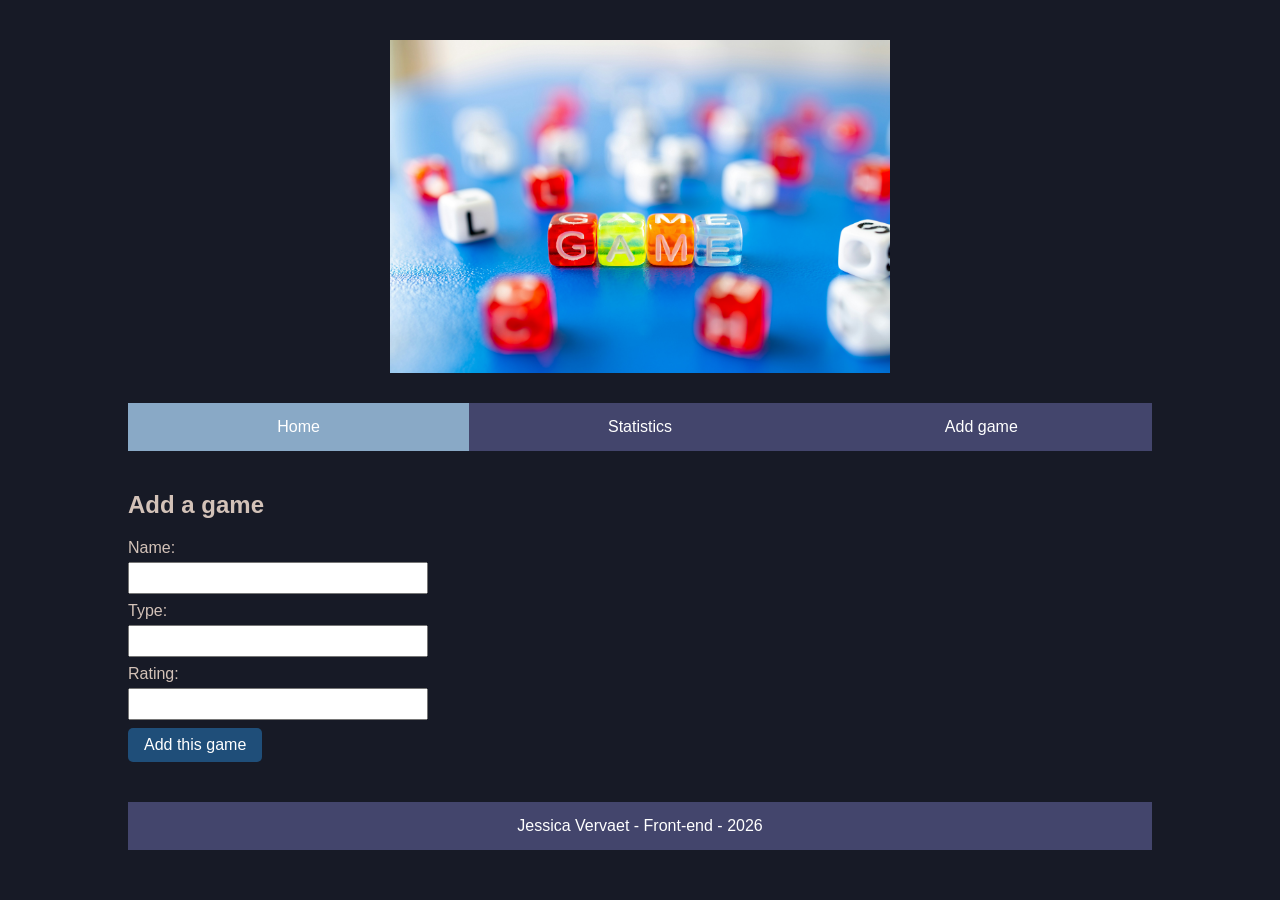
==== add-game.html @ efaa0152 "Async toegepast. Opdracht afgewerkt t.e.m. 6.6. En niet gedaan 6.5.2 Refactor, lukte niet om de code" ====
<!doctype html>
<html lang="nl">
  <head>
    <meta charset="UTF-8" />
    <meta name="viewport" content="width=device-width, initial-scale=1.0" />
    <title>Add a game</title>

    <link type="text/css" href="styles/reset.css" rel="stylesheet" />
    <link type="text/css" href="styles/style.css" rel="stylesheet" />

    <script src="js/dom-helpers.js" defer></script>
    <script src="js/add-games.js" defer></script>
  </head>

  <body>
    <div class="container">
      <header>
        <img
          src="images/logegames.jpg"
          alt="Logo image of games"
          class="logo"
        />

        <nav>
          <ul>
            <li class="actual">
              <a href="index.html">Home</a>
            </li>

            <li>
              <a href="table-overview.html">Statistics</a>
            </li>
            <li>
              <a href="add-game.html">Add game</a>
            </li>
          </ul>
        </nav>
      </header>

      <main>
        <h2>Add a game</h2>

        <form id="add-game-form">
          <div class="form-group">
            <label for="name">Name:</label>
            <input type="text" id="name" name="name" />
          </div>
          <div class="form-group">
            <label for="type">Type:</label>
            <input type="text" id="type" name="type" />
          </div>
          <div class="form-group">
            <label for="rating">Rating:</label>
            <input
              type="number"
              id="rating"
              name="rating"
              min="0.0"
              max="10.0"
              step="0.1"
            />
          </div>
          <button type="submit">Add this game</button>
        </form>

        <div id="status"></div>
      </main>

      <footer>Jessica Vervaet - Front-end - 2026</footer>
    </div>
  </body>
</html>
---- styles/style.css ----
body {
    background-color: #171a26;
    font-family: Arial, Helvetica, sans-serif;
    color: #d3c2b8;
}

.container {
    width: 80%;
    margin: 40px auto;
}

header {
    text-align: center;
}

.logo {
    display: block;
    width: 500px;
    max-width: 100%;
    margin: 0 auto 30px auto;
}

nav ul {
    display: flex;
    margin-bottom: 40px;
}

nav li {
    width: 50%;
}

nav a {
    display: block;
    padding: 15px;
    text-align: center;
    text-decoration: none;
    color: white;
    background-color: #43456c;
}

.actual a {
    background-color: #89a9c6;
}

nav a:hover {
    background-color: #5c5f8d;
}

main {
    margin-bottom: 40px;
}

h2 {
    margin-bottom: 20px;
}

h3 {
    margin-top: 20px;
}

p {
    line-height: 1.6;
}

button {
    padding: 0.5rem 1rem;
    border: none;
    border-radius: 5px;
    background-color: #1f4e79;
    color: white;
    font-size: 1rem;
    cursor: pointer;
}

button:hover {
    background-color: #2b6aa5;
}

button:active {
    transform: scale(0.98);
}

.button-container {
    display: flex;
    align-items: center;
    gap: 10px;
    margin: 1rem 0;
}

/* Opmaak formulier */
.form-group {
    display: flex;
    flex-direction: column;
    gap: 5px;
    padding-bottom: 0.5rem;
}

.form-group input {
    width: 100%;
    max-width: 300px;
    padding: 0.4rem;
}

.form {
    display: flex;
    flex-direction: column;
    gap: 15px;
    max-width: 400px;
}


/* Opmaak tabel */
table {
    width: 100%;
    border-collapse: collapse;
    margin-top: 1rem;
}

thead {
    background-color: #1f4e79;
    color: white;
}

tr.select {
    cursor: pointer;
    background-color: #89a9c6 ;
}

th,
td {
    padding: 0.75rem;
    text-align: left;
}


th {
    font-weight: bold;
}

/* ----- */


footer {
    text-align: center;
    padding: 15px;
    color: white;
    background-color: #43456c;
}
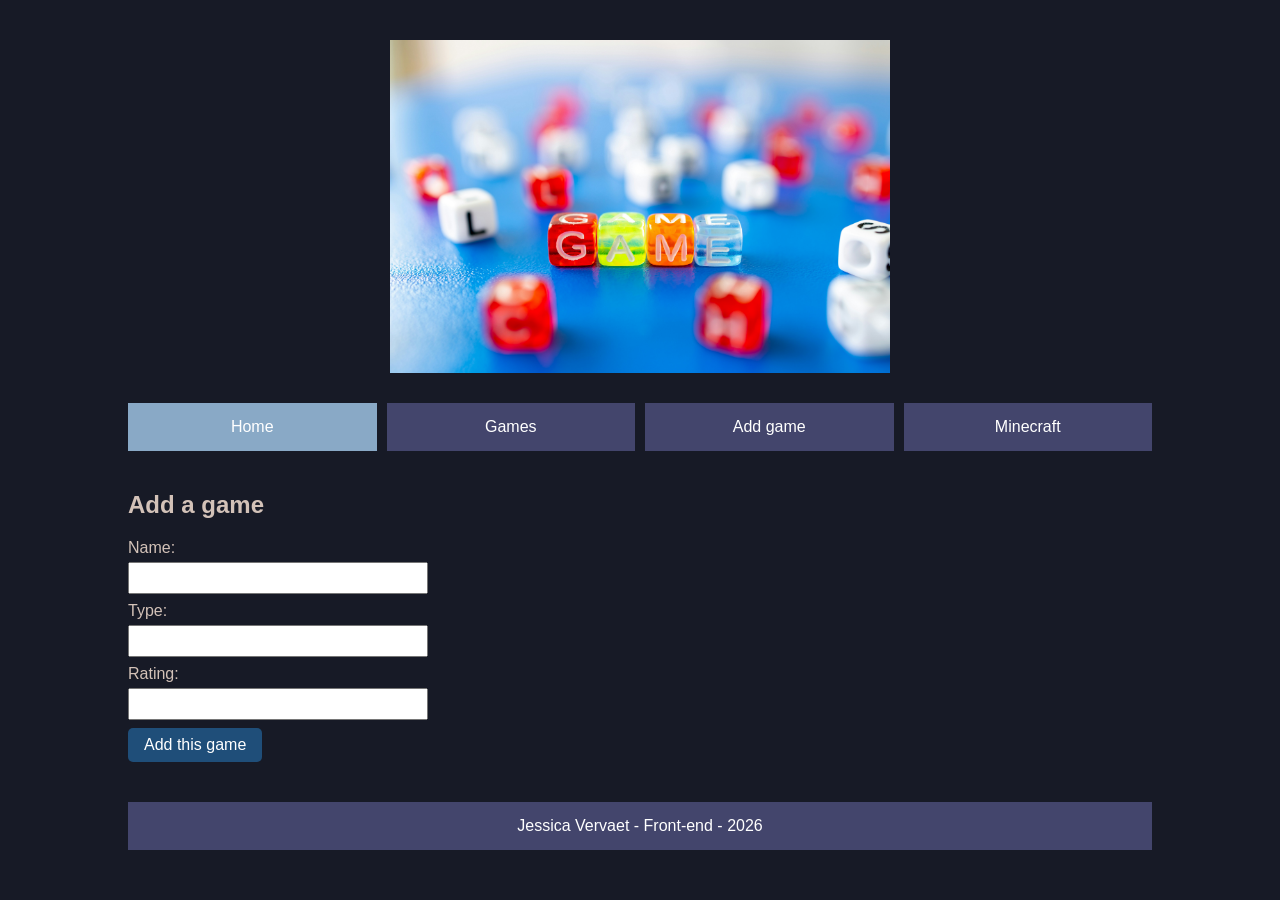
==== commit 274d135e: "minecraft.html toegevoegd. css bestanden opgeschoond. Onderscheid tussen algemeen = style.css , spec" ====
--- a/add-game.html
+++ b/add-game.html
@@ -28,10 +28,14 @@
             </li>
 
             <li>
-              <a href="table-overview.html">Statistics</a>
+              <a href="table-overview.html">Games</a>
             </li>
             <li>
               <a href="add-game.html">Add game</a>
+            </li>
+
+            <li>
+              <a href="minecraft.html">Minecraft</a>
             </li>
           </ul>
         </nav>
@@ -40,7 +44,7 @@
       <main>
         <h2>Add a game</h2>
 
-        <form id="add-game-form">
+        <form id="add-game-form" novalidate>
           <div class="form-group">
             <label for="name">Name:</label>
             <input type="text" id="name" name="name" />
--- a/styles/style.css
+++ b/styles/style.css
@@ -22,11 +22,15 @@
 
 nav ul {
     display: flex;
+    flex-direction: column;
+    gap: 10px;
     margin-bottom: 40px;
 }
 
 nav li {
-    width: 50%;
+    /* width: auto;
+    flex: 1; */
+    width: 100%;
 }
 
 nav a {
@@ -108,8 +112,11 @@
     max-width: 400px;
 }
 
+/* Opmaak tabel */
+.table-container {
+    overflow-x: auto;
+}
 
-/* Opmaak tabel */
 table {
     width: 100%;
     border-collapse: collapse;
@@ -145,4 +152,17 @@
     padding: 15px;
     color: white;
     background-color: #43456c;
+}
+
+/* Desktop size */
+
+@media screen and (min-width: 768px) {
+
+    nav ul {
+        flex-direction: row;
+    }
+
+    nav li {
+        width: 25%;
+    }
 }
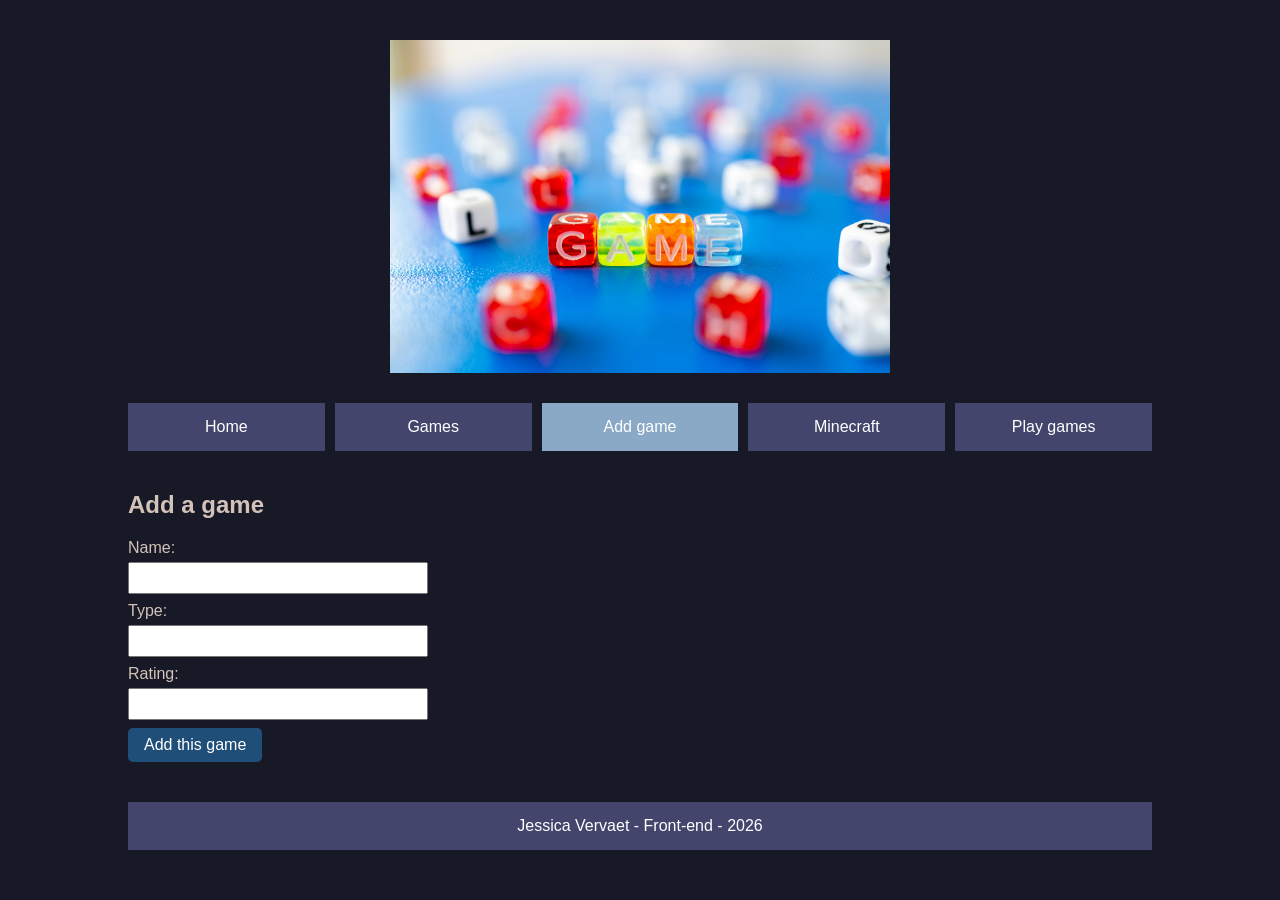
==== commit e476d709: "Laatste stuk opdracht. 9 Revision Exercise: Free-to-Play Games. fetch(), cards opgemaakt, CSS, html " ====
--- a/add-game.html
+++ b/add-game.html
@@ -23,19 +23,23 @@
 
         <nav>
           <ul>
-            <li class="actual">
+            <li>
               <a href="index.html">Home</a>
             </li>
 
             <li>
               <a href="table-overview.html">Games</a>
             </li>
-            <li>
+            <li class="actual">
               <a href="add-game.html">Add game</a>
             </li>
 
             <li>
               <a href="minecraft.html">Minecraft</a>
+            </li>
+
+            <li>
+              <a href="free-to-play-games.html">Play games</a>
             </li>
           </ul>
         </nav>
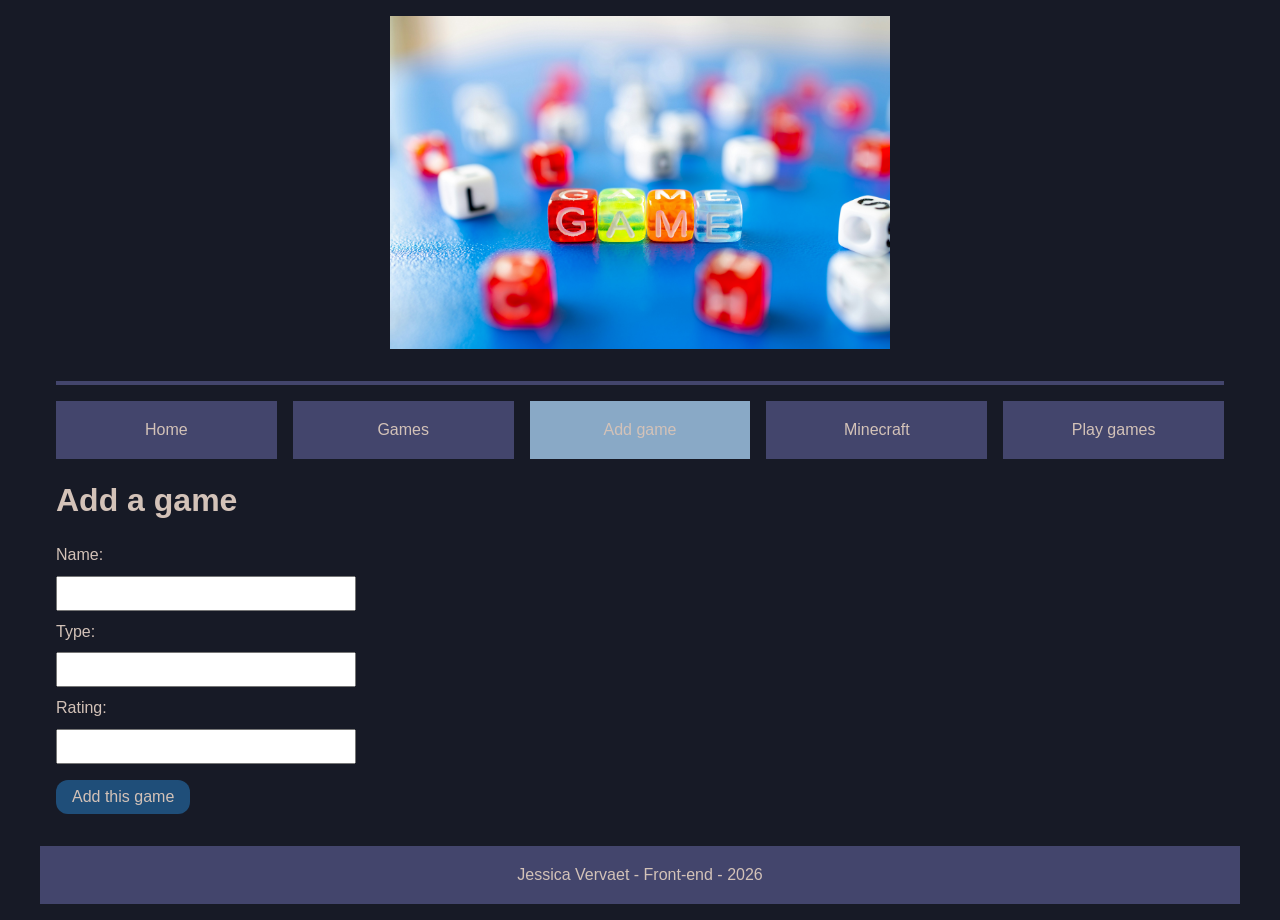
==== commit 036c080a: "CSS overal aangepast. Layout loopt nu overal gelijk. Test html validatie alles ok. Test css validati" ====
--- a/add-game.html
+++ b/add-game.html
@@ -1,11 +1,12 @@
 <!doctype html>
-<html lang="nl">
+<html lang="en">
   <head>
     <meta charset="UTF-8" />
     <meta name="viewport" content="width=device-width, initial-scale=1.0" />
     <title>Add a game</title>
 
     <link type="text/css" href="styles/reset.css" rel="stylesheet" />
+    <link type="text/css" href="styles/variables.css" rel="stylesheet" />
     <link type="text/css" href="styles/style.css" rel="stylesheet" />
 
     <script src="js/dom-helpers.js" defer></script>
@@ -46,7 +47,7 @@
       </header>
 
       <main>
-        <h2>Add a game</h2>
+        <h1>Add a game</h1>
 
         <form id="add-game-form" novalidate>
           <div class="form-group">
--- a/styles/variables.css
+++ b/styles/variables.css
@@ -0,0 +1,45 @@
+:root {
+/* Kleuren */
+--primary-color: #171a26;
+--secondary-color: #43456c;
+--tertiary-color: #5c5f8d;
+--accent-color: #89a9c6;
+--headerfooter-color: #E2E8F0;
+
+--text-color-card: #2D2D2D;
+--text-color: #d3c2b8;
+--error-color: #f10c0c;
+--border-color: #D9E1E8;
+--button-color: #1f4e79;
+--star-color: #f4c430;
+--white: #fff;
+
+/* Lettertypes */
+--font-main: "Roboto", sans-serif;
+--font-heading: "Poppins", sans-serif;
+
+--line-height: 1.6;
+
+/* Afmetingen */
+--container: 1200px;
+--container-narrow: 800px;
+
+--border-radius: 0.75rem;
+--border-radius-md: 1rem;
+
+--border-thin-sm:0.15rem;
+--border-thin:0.25rem;
+
+--spacing-xs: 0.25rem;
+--spacing-sm: 0.5rem;
+--spacing-md: 1rem;
+--spacing-lg: 2rem;
+--spacing-xl: 4rem;
+
+--header-height: 5rem;
+
+/* Effecten */
+--shadow: 0 4px 12px rgba(0,0,0,0.10);
+--transition: all .3s ease;
+
+}
--- a/styles/style.css
+++ b/styles/style.css
@@ -1,15 +1,35 @@
 body {
-    background-color: #171a26;
-    font-family: Arial, Helvetica, sans-serif;
-    color: #d3c2b8;
+    background-color: var(--primary-color);
+    font-family: var(--font-main);
+    color: var(--text-color);
+    line-height: var(--line-height);
+}
+
+main {
+    margin-bottom: var(--spacing-lg);
+    padding-inline: var(--spacing-md);
+}
+
+h1,h2,h3 {
+    color: var(--text-color);
+    font-family: var(--font-heading);    
+}
+
+h1, h2, h3 {
+    margin-bottom: var(--spacing-md);
+}
+
+p {
+    margin-bottom: var(--spacing-md);   
 }
 
 .container {
-    width: 80%;
-    margin: 40px auto;
+    width: min(100%, var(--container));
+    margin-inline:auto;
 }
 
 header {
+    padding: var(--spacing-md);
     text-align: center;
 }
 
@@ -17,67 +37,54 @@
     display: block;
     width: 500px;
     max-width: 100%;
-    margin: 0 auto 30px auto;
+    margin: 0 auto var(--spacing-lg) auto;
 }
 
 nav ul {
     display: flex;
     flex-direction: column;
-    gap: 10px;
-    margin-bottom: 40px;
+    gap: var(--spacing-md);
+    padding-top: var(--spacing-md);
+    border-top: var(--border-thin) solid var(--secondary-color);
+    margin-top: var(--spacing-md);
 }
 
 nav li {
-    /* width: auto;
-    flex: 1; */
     width: 100%;
 }
 
 nav a {
     display: block;
-    padding: 15px;
+    padding: var(--spacing-md);
     text-align: center;
     text-decoration: none;
-    color: white;
-    background-color: #43456c;
+    transition: var(--transition);
+    color: var(--text-color);
+    background-color: var(--secondary-color);
 }
 
 .actual a {
-    background-color: #89a9c6;
+    background-color: var(--accent-color);
 }
 
 nav a:hover {
-    background-color: #5c5f8d;
+    background-color: var(--tertiary-color);
 }
 
-main {
-    margin-bottom: 40px;
-}
-
-h2 {
-    margin-bottom: 20px;
-}
-
-h3 {
-    margin-top: 20px;
-}
-
-p {
-    line-height: 1.6;
-}
-
+/* Opmaak basic button */
 button {
-    padding: 0.5rem 1rem;
+    padding: var(--spacing-sm) var(--spacing-md);
     border: none;
-    border-radius: 5px;
-    background-color: #1f4e79;
-    color: white;
-    font-size: 1rem;
+    border-radius: var(--border-radius);
+    background-color: var(--button-color);
+    color: var(--text-color);
+    font-size: var(--spacing-md);
     cursor: pointer;
+    transition: var(--transition);
 }
 
 button:hover {
-    background-color: #2b6aa5;
+    background-color: var(--tertiary-color); 
 }
 
 button:active {
@@ -86,30 +93,40 @@
 
 .button-container {
     display: flex;
-    align-items: center;
-    gap: 10px;
-    margin: 1rem 0;
+    flex-direction: column;
+    align-items: flex-start;
+    gap: var(--spacing-sm);
+    margin: var(--spacing-md) 0;
+}
+
+.button-container input {
+    padding: var(--spacing-xs);
+    min-height: var(--spacing-sm);
 }
 
 /* Opmaak formulier */
 .form-group {
     display: flex;
     flex-direction: column;
-    gap: 5px;
-    padding-bottom: 0.5rem;
+    gap: var(--spacing-sm);
+    padding-bottom: var(--spacing-sm);
 }
 
 .form-group input {
     width: 100%;
     max-width: 300px;
-    padding: 0.4rem;
+    padding: var(--spacing-sm);
 }
 
 .form {
     display: flex;
     flex-direction: column;
-    gap: 15px;
+    gap: var(--spacing-md);
     max-width: 400px;
+}
+
+#add-game-form > button {
+    margin-top: var(--spacing-sm);
 }
 
 /* Opmaak tabel */
@@ -120,22 +137,22 @@
 table {
     width: 100%;
     border-collapse: collapse;
-    margin-top: 1rem;
+    margin-top: var(--spacing-md);
 }
 
 thead {
-    background-color: #1f4e79;
-    color: white;
+    background-color: var(--button-color);
+    color: var(--text-color);
 }
 
 tr.select {
     cursor: pointer;
-    background-color: #89a9c6 ;
+    background-color: var(--accent-color);
 }
 
 th,
 td {
-    padding: 0.75rem;
+    padding: var(--spacing-md);
     text-align: left;
 }
 
@@ -146,12 +163,17 @@
 
 /* ----- */
 
+.message-error {
+    color: var(--error-color);
+}
 
+/* ----- */
 footer {
     text-align: center;
-    padding: 15px;
-    color: white;
-    background-color: #43456c;
+    color: var(--text-color);
+    background-color: var(--secondary-color);
+    padding: var(--spacing-md);
+    margin-bottom: var(--spacing-md);    
 }
 
 /* Desktop size */
@@ -165,4 +187,9 @@
     nav li {
         width: 25%;
     }
+
+     .button-container {
+        flex-direction: row;
+        align-items: center;
+    }
 }
